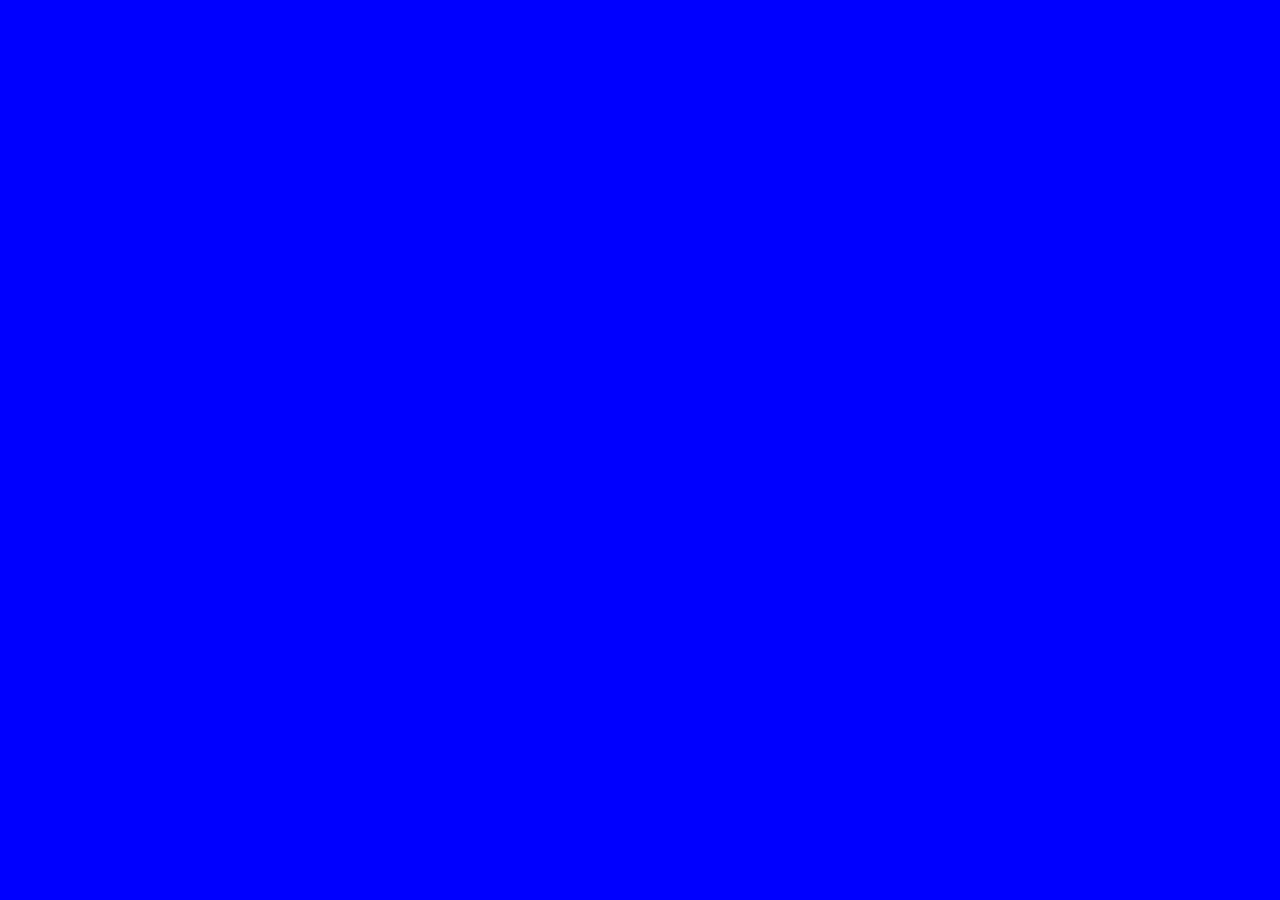
==== Section 15/index.html @ 1451bf1d "Resources & File Structure Added" ====
<!DOCTYPE html>
<html lang="en">
<head>
  <meta charset="UTF-8">
  <meta name="viewport" content="width=device-width, initial-scale=1.0">
  <meta http-equiv="X-UA-Compatible" content="ie=edge">
  <title>Document</title>
  <link rel="stylesheet" href="styles.css">
</head>
<body>

  <script src="main.js"></script>
</body>
</html>
---- Section 15/styles.css ----
body {
  background-color: blue;
}
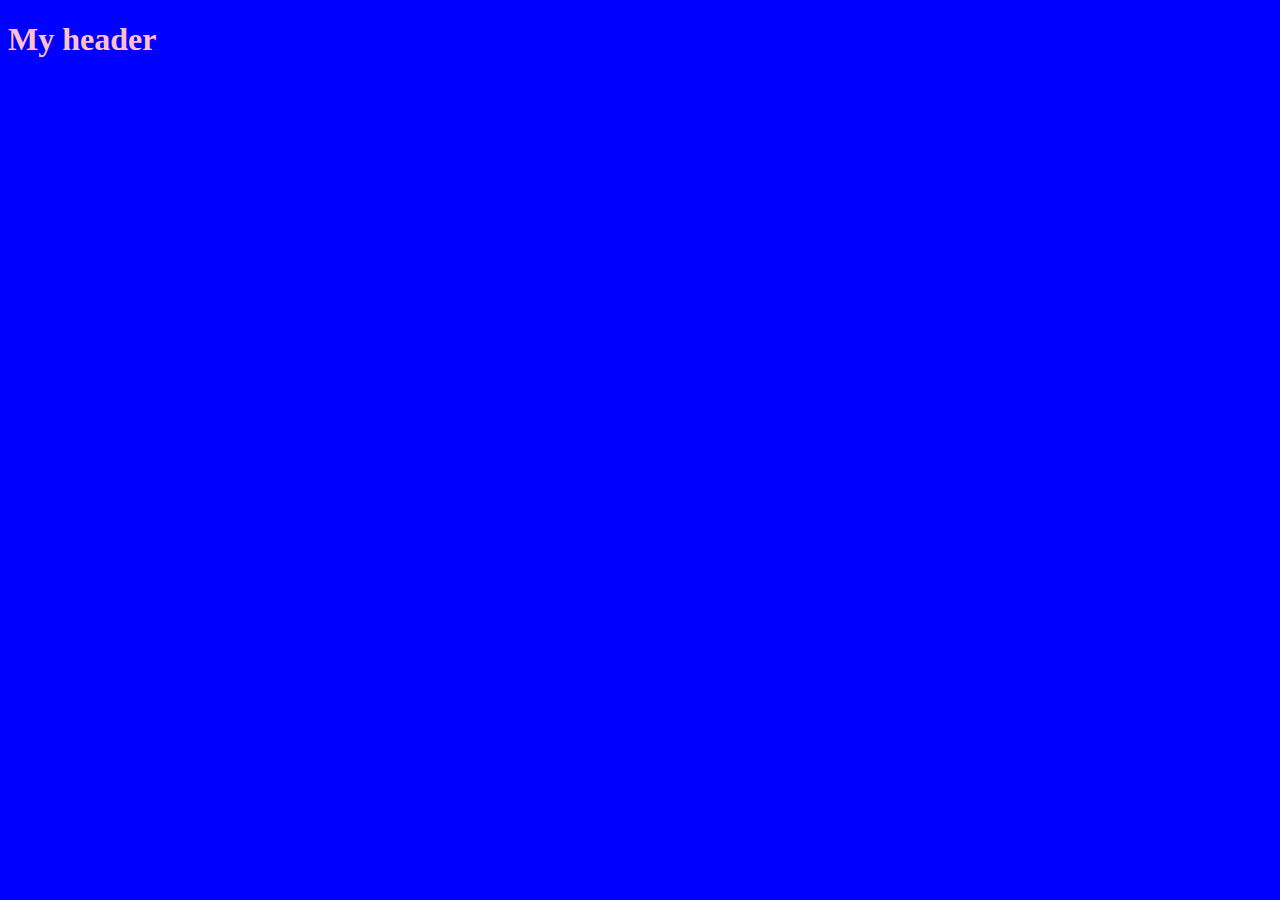
==== commit e1179503: "DOM Manipulation: Completed" ====
--- a/Section 15/index.html
+++ b/Section 15/index.html
@@ -9,6 +9,8 @@
 </head>
 <body>
 
+  <h1>My header</h1>
+
   <script src="main.js"></script>
 </body>
 </html>
